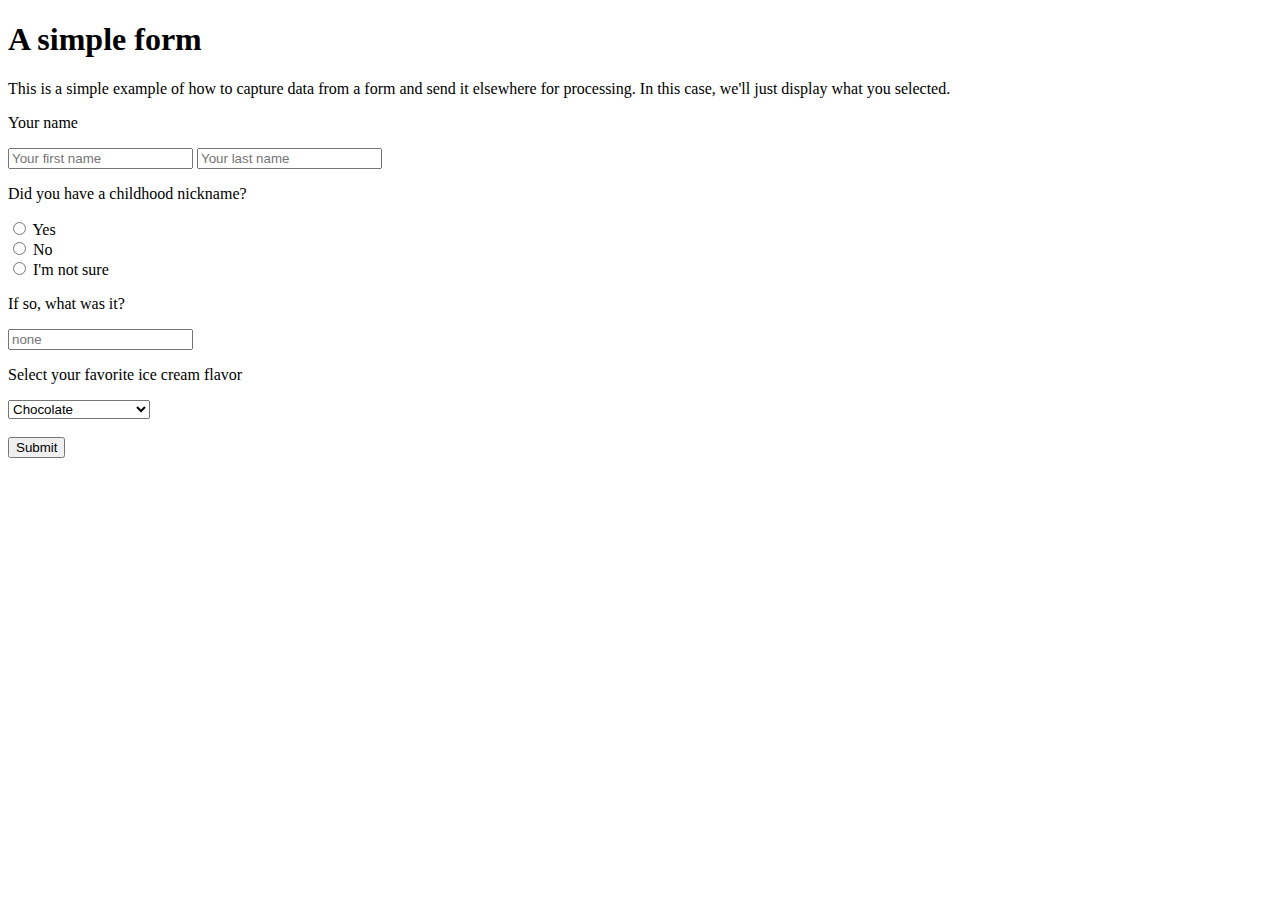
==== flaskLabFiles/templates/index.html @ e778126d "startup" ====
<!DOCTYPE html>
<html>
<head>
</head>
<body>
  <h1>A simple form</h1>
  <p>This is a simple example of how to capture data from a form and send it elsewhere for processing. In this case, we'll just display what you selected.</p>

	<form action="/results" method="post">
	  <p>Your name</p>
	  <input type="text" placeholder="Your first name" name="firstName">
	  <input type="text" placeholder="Your last name" name="lastName">
	  
	  <p>Did you have a childhood nickname?</p>
	  <input type="radio" id="yes" name="nickname" value="yes">
	  <label for="yes">Yes</label><br>
	  <input type="radio" id="no" name="nickname" value="no">
	  <label for="no">No</label><br>
	  <input type="radio" id="unknown" name="nickname" value="unknown">
	  <label for="unknown">I'm not sure</label>

	  <p>If so, what was it?</p>
	  <input type="text" placeholder="none" name="actualNickname">

	  <p><label for="flavor">Select your favorite ice cream flavor</label></p>
	  <select id="flavor" name="flavor" size="1">
		  <option value="chocolate">Chocolate</option>
		  <option value="vanilla">Vanilla</option>
		  <option value="strawberry">Strawberry</option>
          <option value="cookies">Cookies and Cream</option>
		  <option value="none">I don't eat ice cream</option>
	  </select><br><br>

	  <input type="submit" value="Submit">
	</form>
  </div>
</div>
<body>
<html>
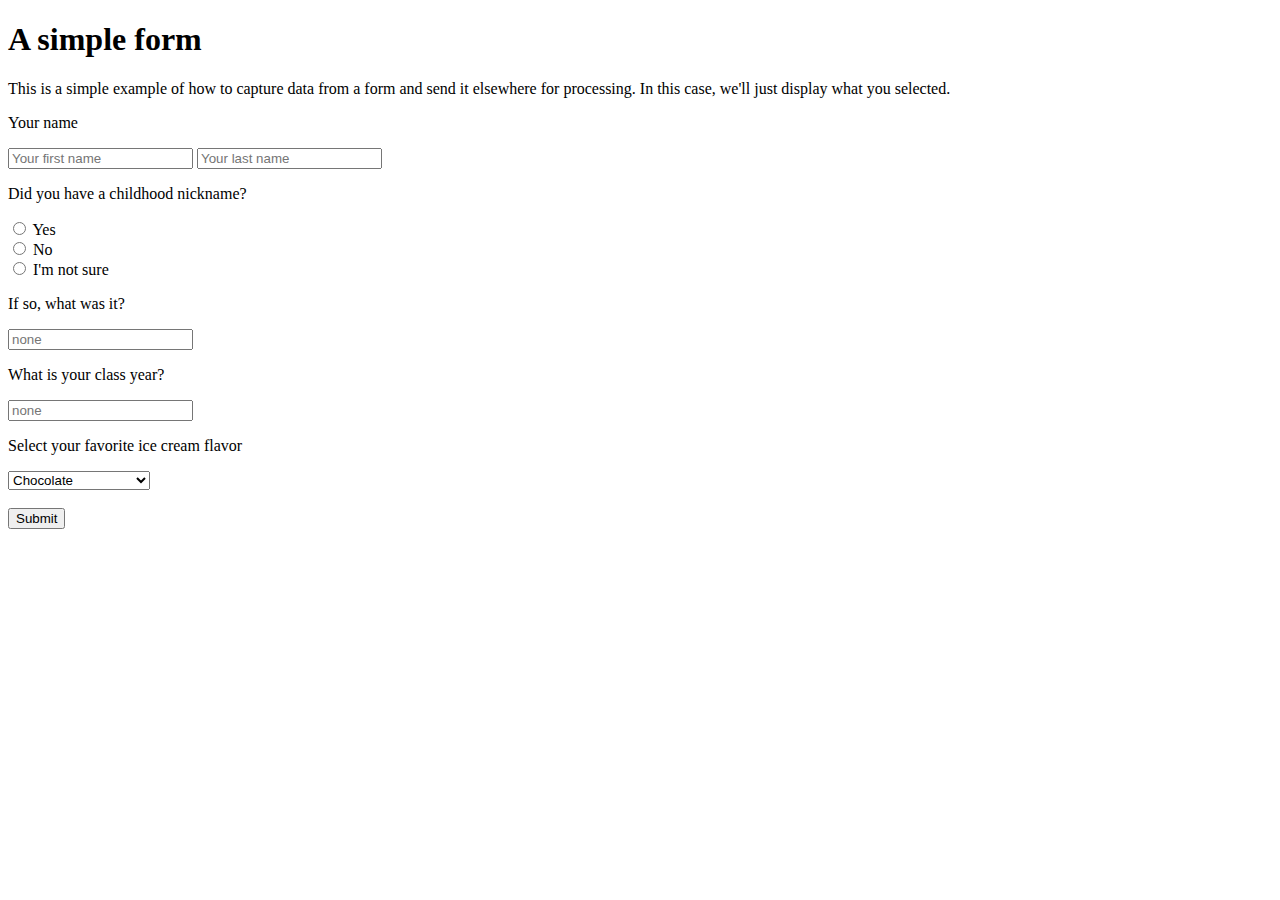
==== commit 65925393: "add classYear" ====
--- a/flaskLabFiles/templates/index.html
+++ b/flaskLabFiles/templates/index.html
@@ -21,6 +21,9 @@
 
 	  <p>If so, what was it?</p>
 	  <input type="text" placeholder="none" name="actualNickname">
+		
+	  <p>What is your class year? </p>
+	  <input type="text" placeholder="none" name="classYear">
 
 	  <p><label for="flavor">Select your favorite ice cream flavor</label></p>
 	  <select id="flavor" name="flavor" size="1">
